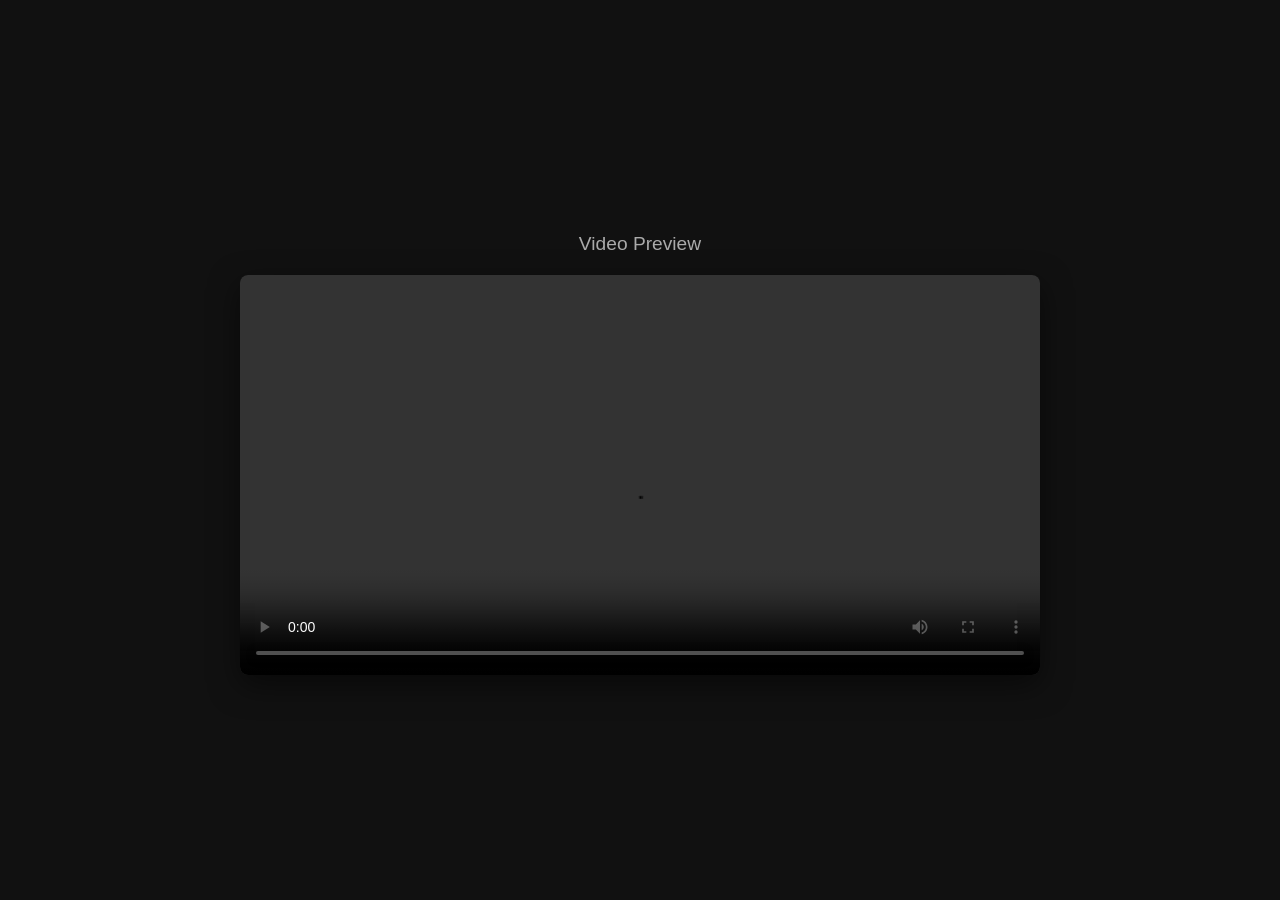
==== twinshare/index.html @ f14a23ff "init commit with tess twin video share" ====
<!DOCTYPE html>
<html lang="en">
<head>
    <meta charset="UTF-8">
    <meta name="viewport" content="width=device-width, initial-scale=1.0">
    <title>Video Preview</title>
    <style>
        /* Basic reset and dark theme for a cinematic feel */
        body {
            margin: 0;
            padding: 0;
            display: flex;
            justify-content: center;
            align-items: center;
            min-height: 100vh;
            background-color: #111;
            color: white;
            font-family: -apple-system, BlinkMacSystemFont, "Segoe UI", Roboto, sans-serif;
        }

        .container {
            width: 90%;
            max-width: 800px;
            text-align: center;
        }

        /* Responsive video player */
        video {
            width: 100%;
            height: auto;
            border-radius: 8px;
            box-shadow: 0 10px 30px rgba(0,0,0,0.5);
            background-color: black;
        }

        h1 {
            font-weight: 300;
            font-size: 1.2rem;
            margin-bottom: 20px;
            color: #aaa;
        }
    </style>
</head>
<body>

    <div class="container">
        <h1>Video Preview</h1>
        
        <video controls preload="metadata">
            <source src="twinshare.mp4" type="video/mp4">
            Your browser does not support the video tag.
        </video>
    </div>

</body>
</html>
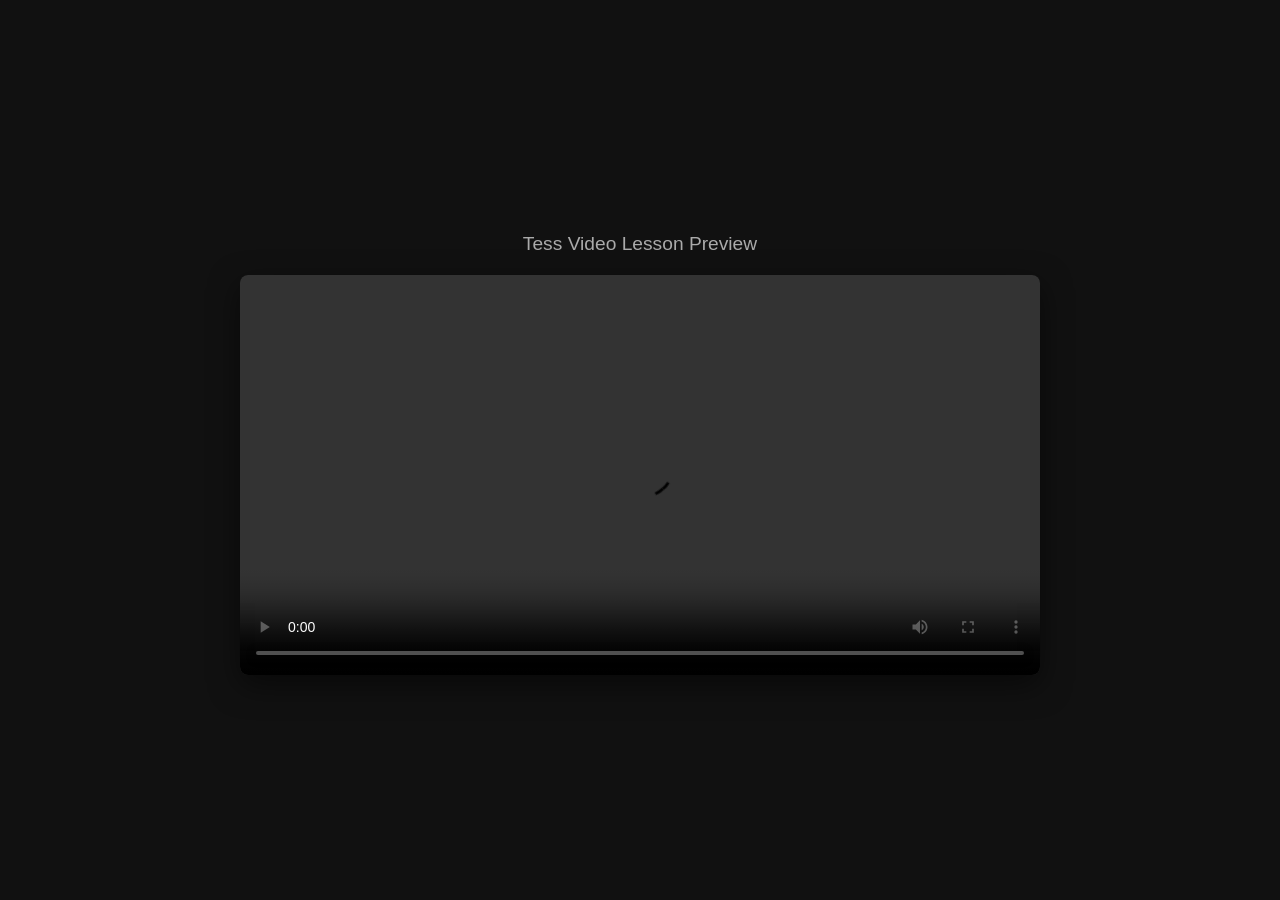
==== commit 72d77dab: "update title" ====
--- a/twinshare/index.html
+++ b/twinshare/index.html
@@ -44,7 +44,7 @@
 <body>
 
     <div class="container">
-        <h1>Video Preview</h1>
+        <h1>Tess Video Lesson Preview</h1>
         
         <video controls preload="metadata">
             <source src="twinshare.mp4" type="video/mp4">
